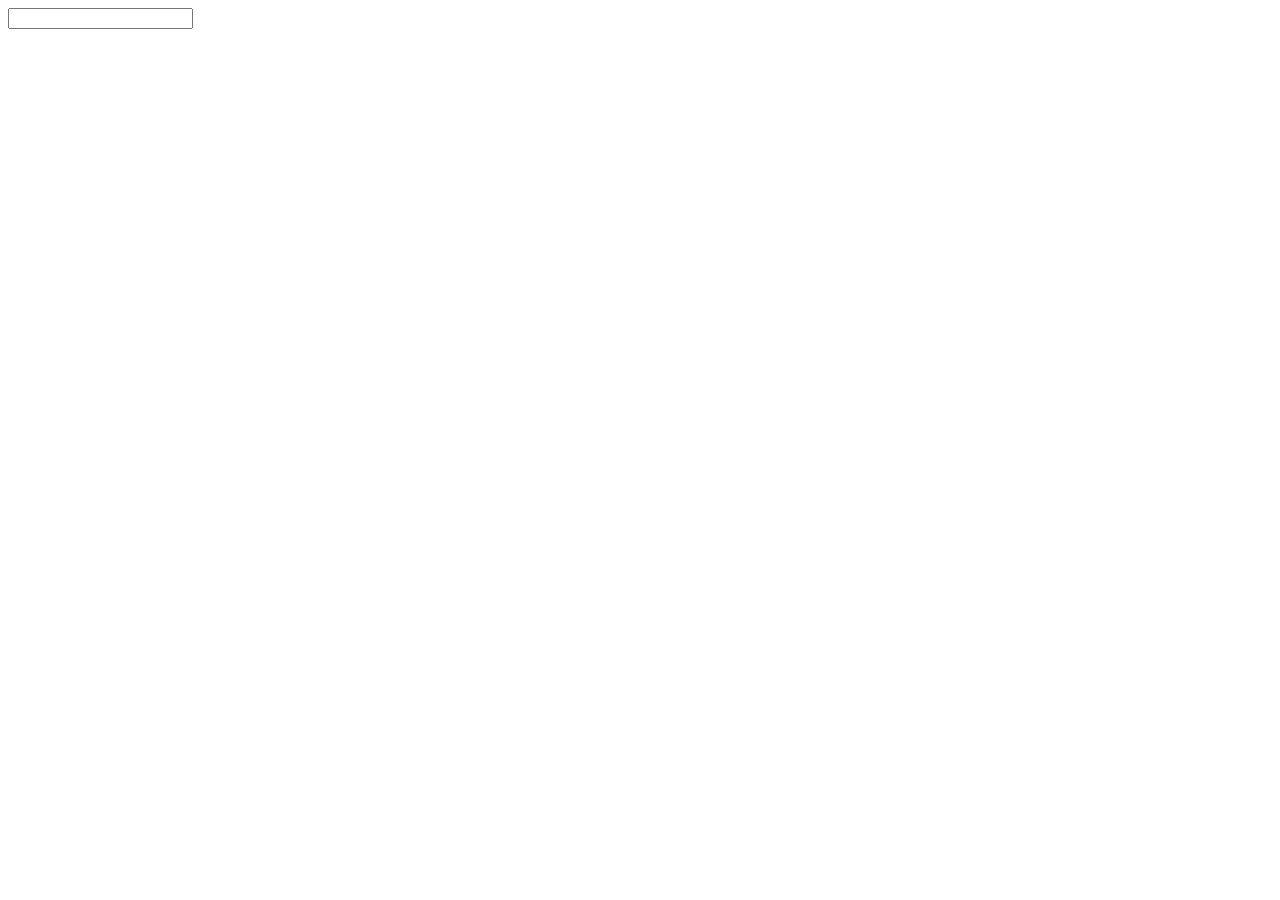
==== teste.html @ 624bcf75 "commitando para passar para o drive e hospedar" ====
<!DOCTYPE html>
<html lang="en">

<head>
    <meta charset="UTF-8">
    <meta name="viewport" content="width=device-width, initial-scale=1.0">
    <title>Document</title>
</head>

<body>
    <input type="text" id="entrada">
    <p id="saida"></p>

    <script>
        // Obtém o elemento de entrada e o elemento de saída
        var entrada = document.getElementById('entrada');
        var saida = document.getElementById('saida');

        // Adiciona um ouvinte de evento de entrada à entrada
        entrada.addEventListener('input', function () {
            // Atualiza o conteúdo do elemento de saída com o valor atual da entrada
            saida.textContent = entrada.value;
        });

    </script>
</body>

</html>
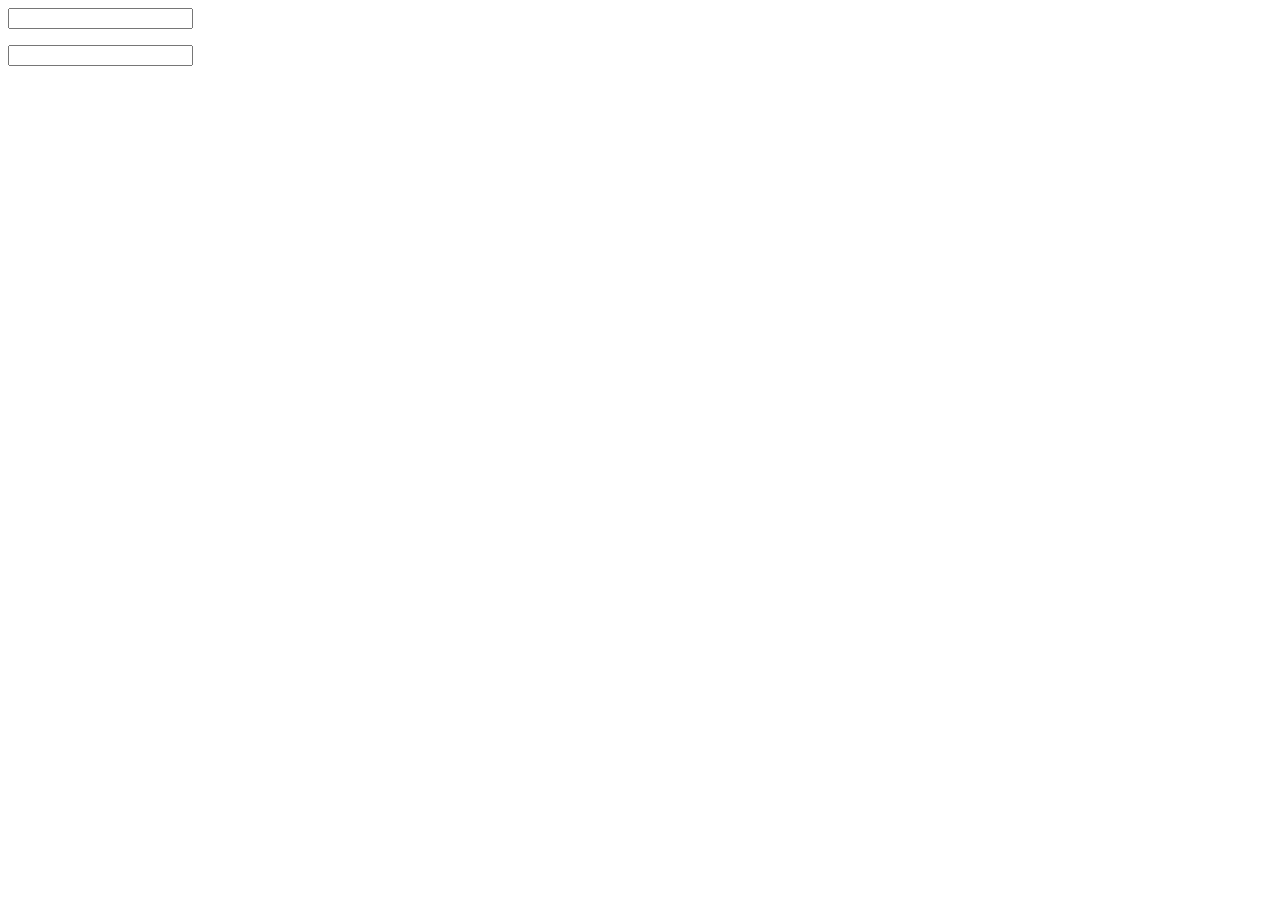
==== commit 33da6dcf: "Transformar em php, para fazer a implementação no Banco de Dados" ====
--- a/teste.html
+++ b/teste.html
@@ -10,6 +10,9 @@
 <body>
     <input type="text" id="entrada">
     <p id="saida"></p>
+
+
+    <input type="password" name="testes" id="teste" maxlength="8">
 
     <script>
         // Obtém o elemento de entrada e o elemento de saída
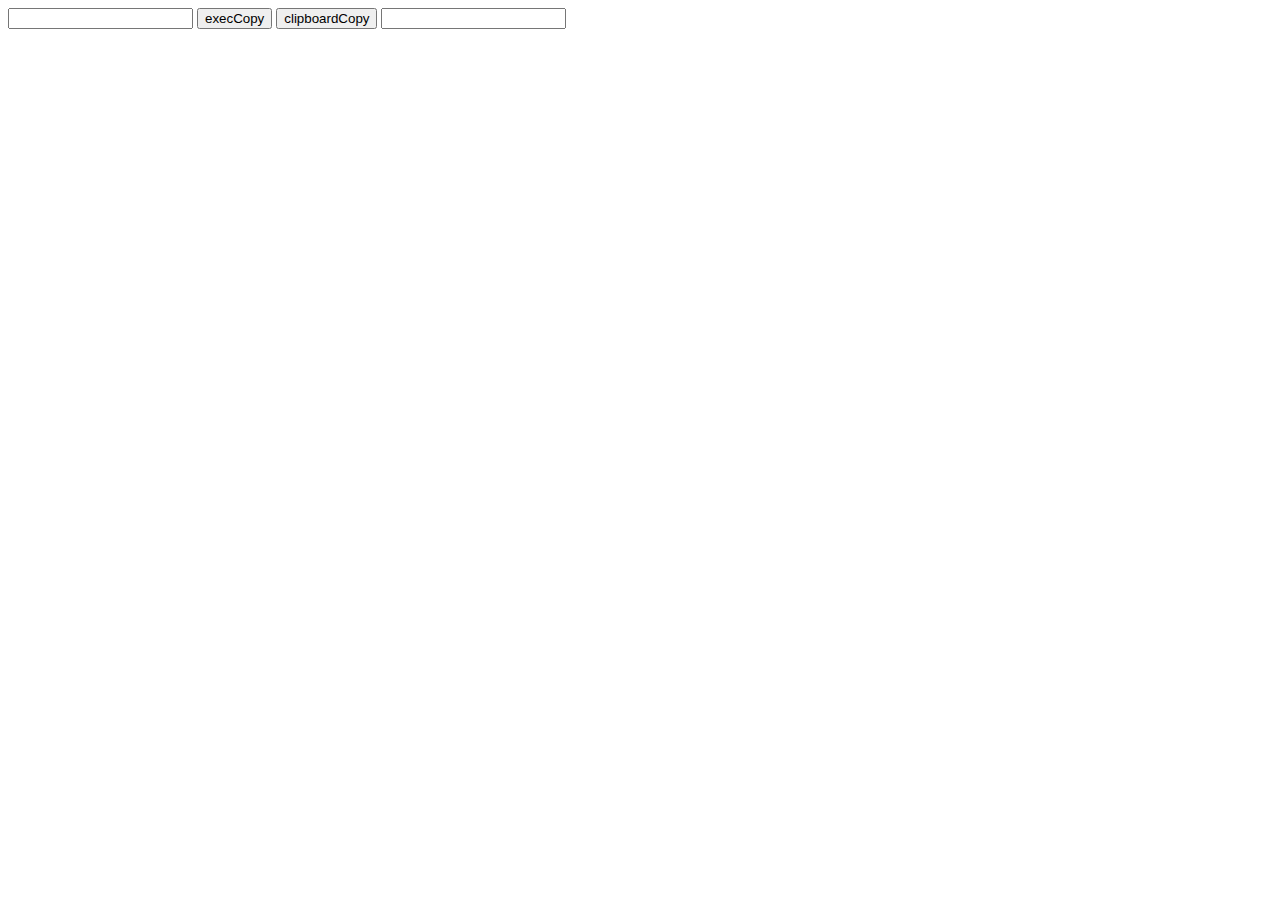
==== commit 780a0a11: "Transformar em php, para fazer a implementação no Banco de Dados" ====
--- a/teste.html
+++ b/teste.html
@@ -8,22 +8,32 @@
 </head>
 
 <body>
-    <input type="text" id="entrada">
-    <p id="saida"></p>
+    <input type="text" id="input">
+
+    <button id="execCopy"> execCopy </button>
+    <button id="clipboardCopy"> clipboardCopy </button>
+
+    <input type="text" name="testes" id="teste" >
+
+    <script>
+        document.getElementById('execCopy').addEventListener('click', execCopy);
+        function execCopy() {
+            document.querySelector("#input").select();
+            document.execCommand("copy");
+        }
+
+        // Type 2
 
 
-    <input type="password" name="testes" id="teste" maxlength="8">
-
-    <script>
         // Obtém o elemento de entrada e o elemento de saída
-        var entrada = document.getElementById('entrada');
-        var saida = document.getElementById('saida');
+        // var entrada = document.getElementById('entrada');
+        // var saida = document.getElementById('saida');
 
         // Adiciona um ouvinte de evento de entrada à entrada
-        entrada.addEventListener('input', function () {
-            // Atualiza o conteúdo do elemento de saída com o valor atual da entrada
-            saida.textContent = entrada.value;
-        });
+        // entrada.addEventListener('input', function () {
+        // Atualiza o conteúdo do elemento de saída com o valor atual da entrada
+        // saida.textContent = entrada.value;
+        // })
 
     </script>
 </body>
